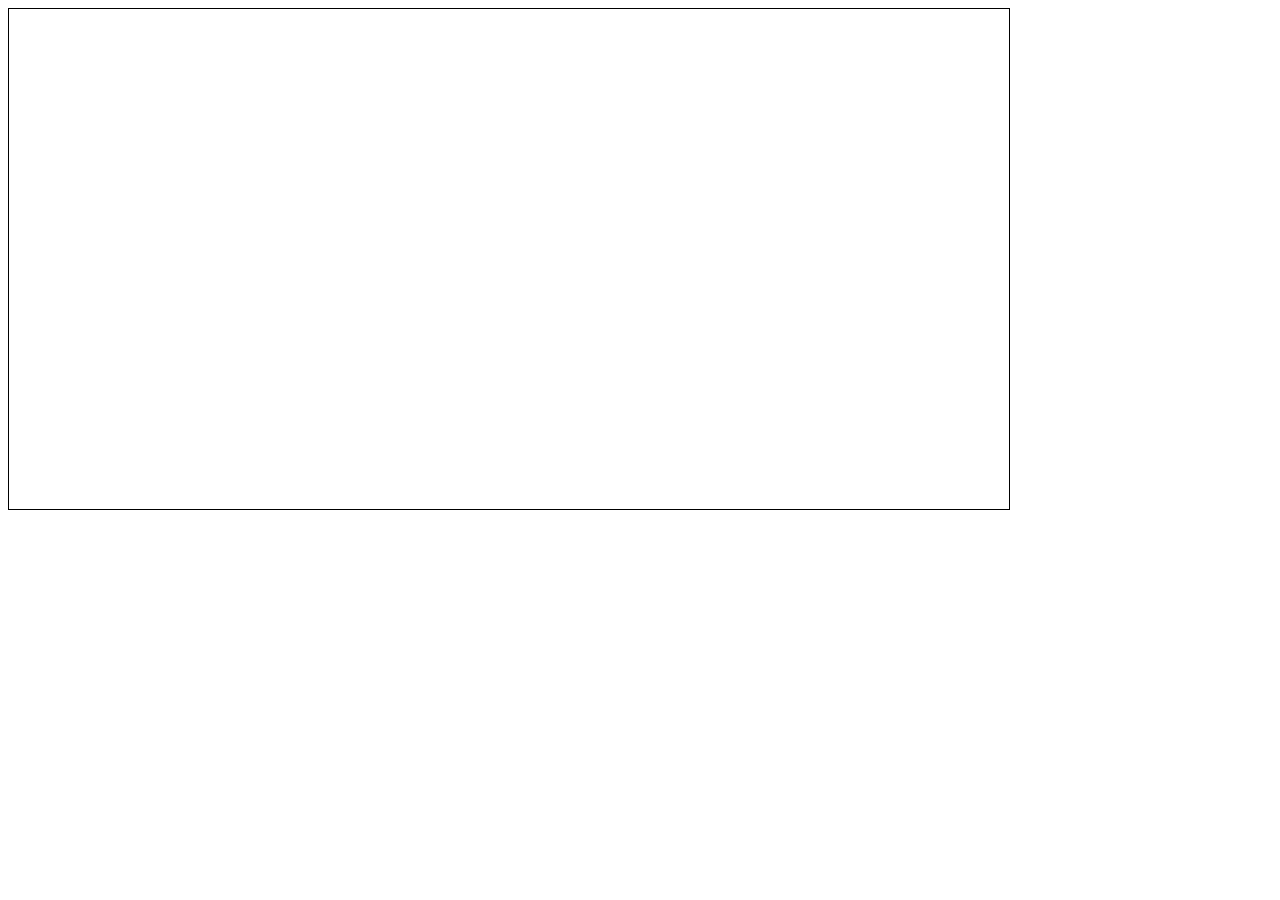
==== src/main/resources/templates/index.html @ 5cb376c9 ""Late" Initial Build - initial editor - initial loading maps from database" ====
<!DOCTYPE html>
<!--
To change this license header, choose License Headers in Project Properties.
To change this template file, choose Tools | Templates
and open the template in the editor.
-->
<html xmlns:th="http://www.thymeleaf.org">
    <head>
        <title>Test</title>
        <meta charset="UTF-8">
	<script type="text/javascript" src="js/Game.js"></script>
        <script type="text/javascript" language="javascript" src="https://code.jquery.com/jquery-3.3.1.js"></script>
    </head>
    <body>
        <canvas id="myCanvas" width="1000" height="500" style="border:1px solid #000000;"></canvas>
    </body>
    <script>
        var canvas = document.getElementById("myCanvas");
       startGame(canvas, false, 1);
    </script>
</html>
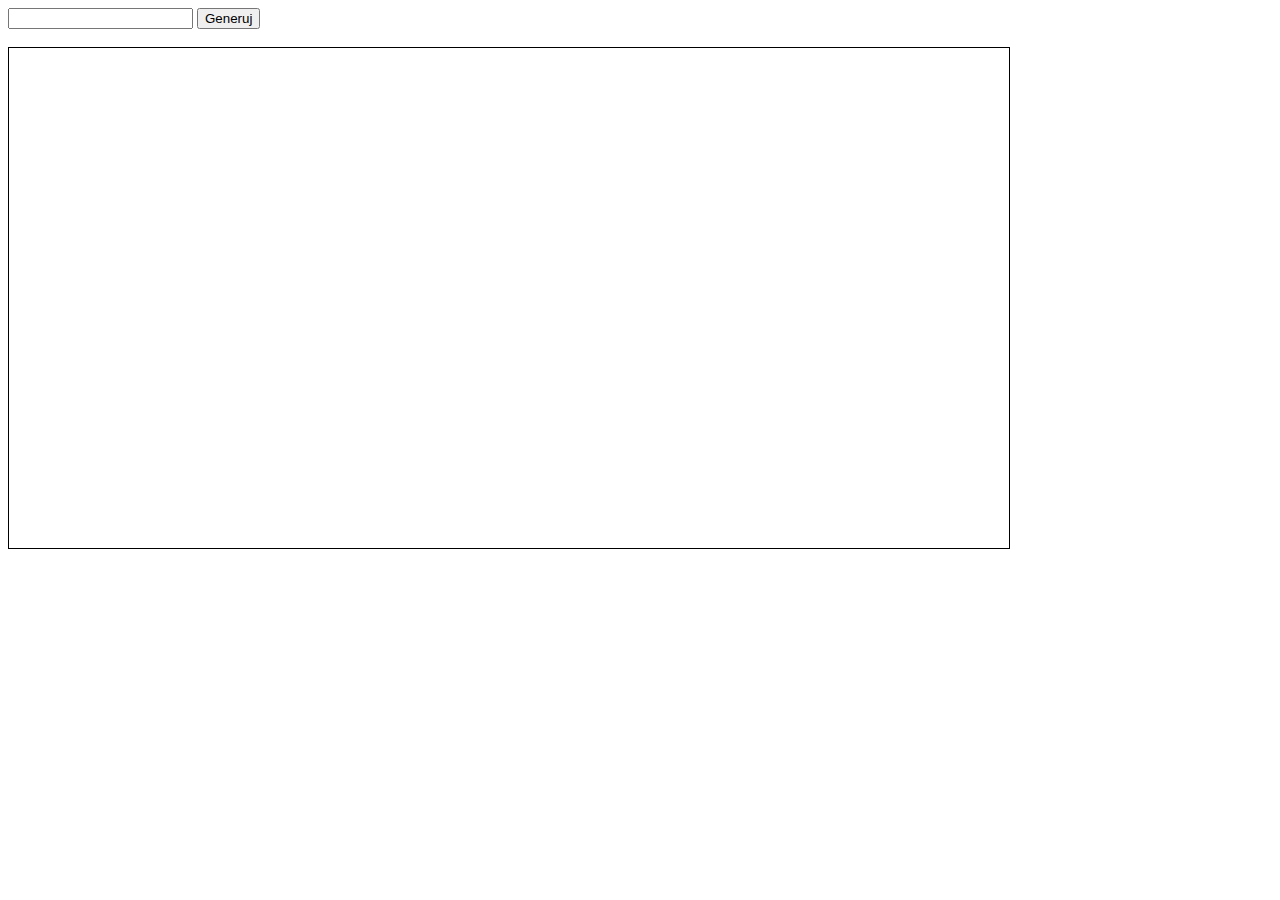
==== commit ea53e7cd: "Map changes - map generation rework - map generated by seed" ====
--- a/src/main/resources/templates/index.html
+++ b/src/main/resources/templates/index.html
@@ -12,10 +12,16 @@
         <script type="text/javascript" language="javascript" src="https://code.jquery.com/jquery-3.3.1.js"></script>
     </head>
     <body>
+        <input id="generateSeed" type="number">
+        <button id="generateButton" onclick="generate()">Generuj</button>
+        <br><br>
         <canvas id="myCanvas" width="1000" height="500" style="border:1px solid #000000;"></canvas>
     </body>
     <script>
         var canvas = document.getElementById("myCanvas");
-       startGame(canvas, false, 1);
+        function generate(){
+            var seed = document.getElementById("generateSeed").value;
+            startGame(canvas, seed);
+        }
     </script>
 </html>
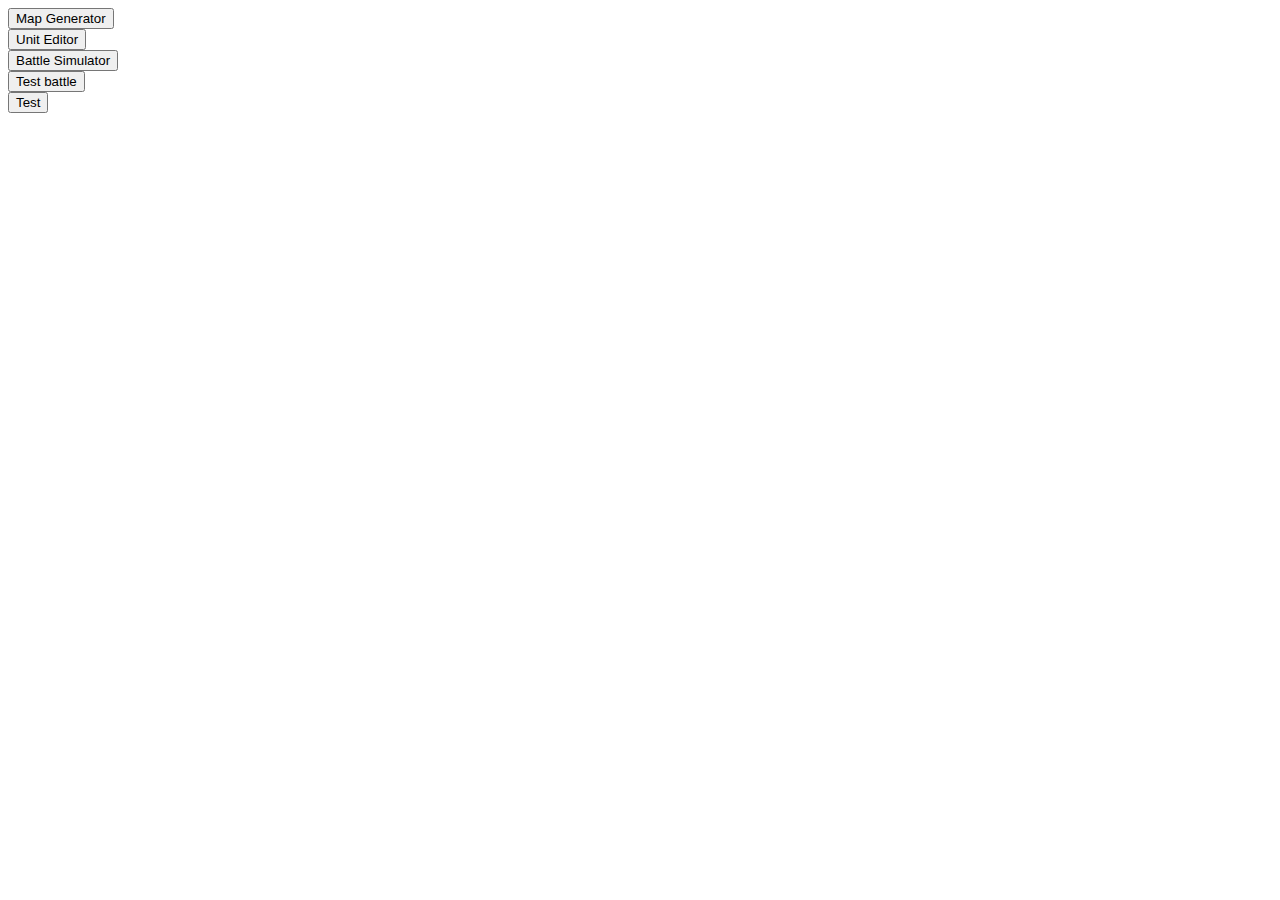
==== commit 570947d8: "Bug fixes: - positioning army (positioning only 3 flankers placed 1 in reserves) - Remove unit form " ====
--- a/src/main/resources/templates/index.html
+++ b/src/main/resources/templates/index.html
@@ -4,24 +4,19 @@
 To change this template file, choose Tools | Templates
 and open the template in the editor.
 -->
-<html xmlns:th="http://www.thymeleaf.org">
+<html>
     <head>
-        <title>Test</title>
+        <title>TODO supply a title</title>
         <meta charset="UTF-8">
-	<script type="text/javascript" src="js/Game.js"></script>
+        <meta name="viewport" content="width=device-width, initial-scale=1.0">
+        <script type="text/javascript" src="js/index.js"></script>
         <script type="text/javascript" language="javascript" src="https://code.jquery.com/jquery-3.3.1.js"></script>
     </head>
     <body>
-        <input id="generateSeed" type="number">
-        <button id="generateButton" onclick="generate()">Generuj</button>
-        <br><br>
-        <canvas id="myCanvas" width="1000" height="500" style="border:1px solid #000000;"></canvas>
+        <button onclick="openInNewTab('/mapGenerator')">Map Generator</button><br>
+        <button onclick="openInNewTab('/unitEditor')">Unit Editor</button><br>
+        <button onclick="openInNewTab('/battleSimEditor')">Battle Simulator</button><br>
+        <button onclick="openInNewTab('/testBattle')">Test battle</button><br>
+        <button onclick="openInNewTab('/test')">Test</button><br>
     </body>
-    <script>
-        var canvas = document.getElementById("myCanvas");
-        function generate(){
-            var seed = document.getElementById("generateSeed").value;
-            startGame(canvas, seed);
-        }
-    </script>
 </html>
